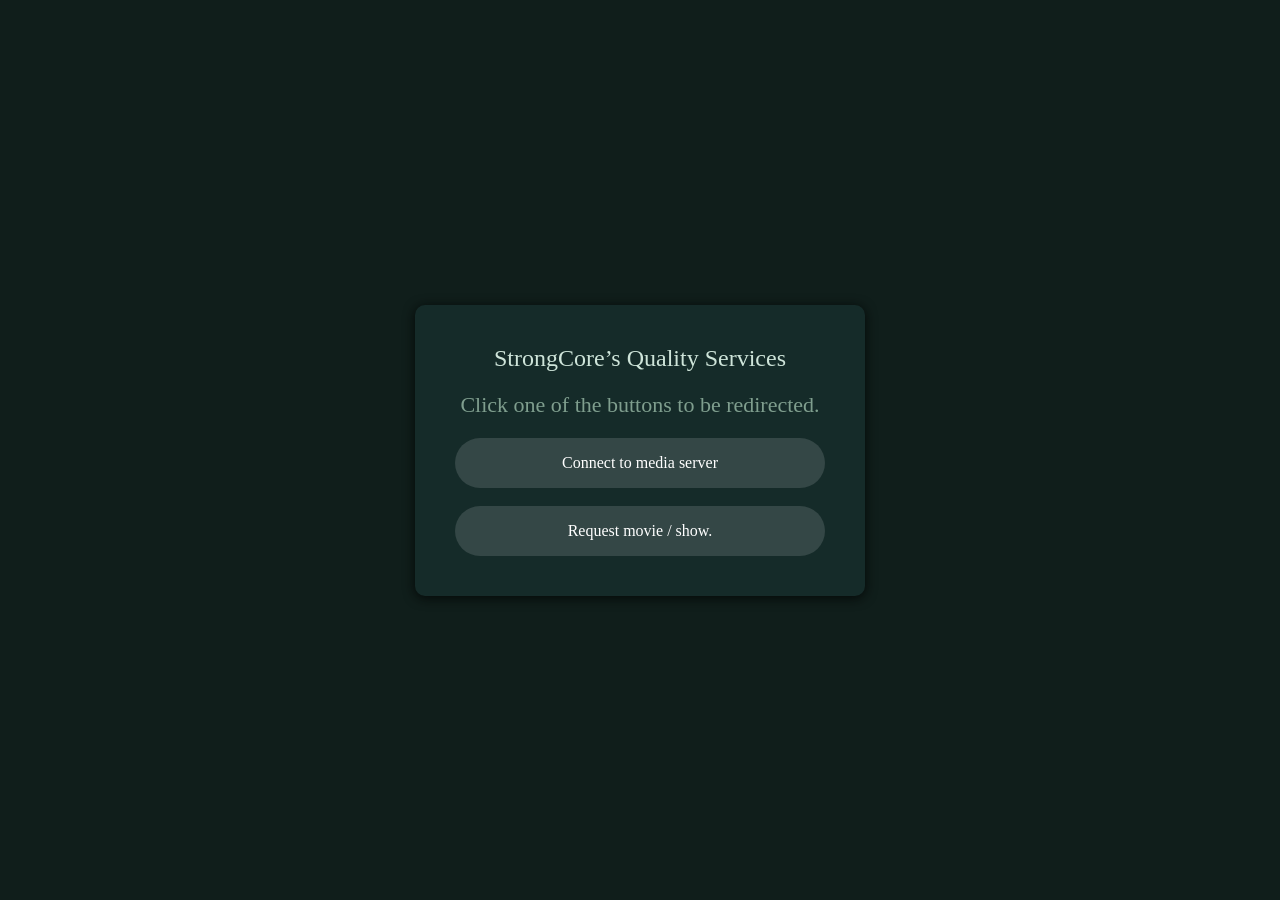
==== index.html @ 8dff1ada "Create index.html" ====
<html lang="en">
<head>
<title>Landing Page</title>
<meta charset="UTF-8">
<meta name="viewport" content="width=device-width, initial-scale=1">
<link rel="stylesheet" type="text/css" href="style.css">
</head>

<div class="container">
    <div class="wrap">
        <div class="title">StrongCore’s Quality Services</div>
		<div class="sub title">Click one of the buttons to be redirected.</div>
        <a href="http://13.77.66.72:32400/" target="_blank" class="wrap-button">Connect to media server</a>
		<br>
        <a href="https://forms.gle/U8yuLSVR8jsjAAak8" target="_blank" class="wrap-button">Request movie / show.</a>
    </div>
</div>
</html>
---- style.css ----
* {
	margin: 0px; 
	padding: 0px; 
	box-sizing: border-box;
}

body, html {
	height: 100%;
	font-family: tahoma;
}

a {
	font-family: tahoma;
	font-size: 14px;
	line-height: 1.7;
	color: #666666;
	text-decoration: none;
	margin: 0px;
	transition: all 0.4s;
	-webkit-transition: all 0.4s;
	-o-transition: all 0.4s;
	-moz-transition: all 0.4s;
}

a:hover {
	text-decoration: none;
}

a:focus {
	outline: none !important;
}

.container {
  width: 100%;  
  min-height: 100vh;
  display: -webkit-box;
  display: -webkit-flex;
  display: -moz-box;
  display: -ms-flexbox;
  display: flex;
  flex-wrap: wrap;
  justify-content: center;
  align-items: center;
  padding: 15px;
  background: rgb(16, 30, 27);
  
}

.wrap {
  width: 450px;
  background: rgb(21, 43, 41);
  border-radius: 10px;
  padding: 40px;
  box-shadow: 0 2px 12px 0 rgb(4, 8, 7);
}

.title {
  display: block;
  font-family: tahoma;
  font-size: 24px;
  color: rgb(206, 228, 217);
  text-align: center;
  padding-bottom: 20px;
}

.sub {
  font-size: 22px;
  color: rgb(127, 158, 142);
}

.footer {
  display: block;
  font-family: tahoma;
  font-size: 16px;
  color: rgb(118, 141, 129);
  text-align: center;
  padding-top: 5px;
  margin-bottom: -25px;
}

.wrap-button {
  display: block;
  border-radius: 25px;
  background: rgb(52, 71, 70);
  display: -webkit-box;
  display: -webkit-flex;
  display: -moz-box;
  display: -ms-flexbox;
  display: flex;
  justify-content: center;
  align-items: center;
  height: 50px;
  font-size: 16px;
  color: #fff;
  line-height: 1.2;
}

.wrap-button:hover {
  background: rgb(75, 104, 103);
}

/*
.contact100-form-btn {
  display: -webkit-box;
  display: -webkit-flex;
  display: -moz-box;
  display: -ms-flexbox;
  display: flex;
  justify-content: center;
  align-items: center;
  height: 50px;
  font-size: 16px;
  color: #fff;
  line-height: 1.2;
}
*/

@media (max-width: 576px) {
  .wrap-contact100 {
    padding: 72px 15px 65px 15px;
  }
}
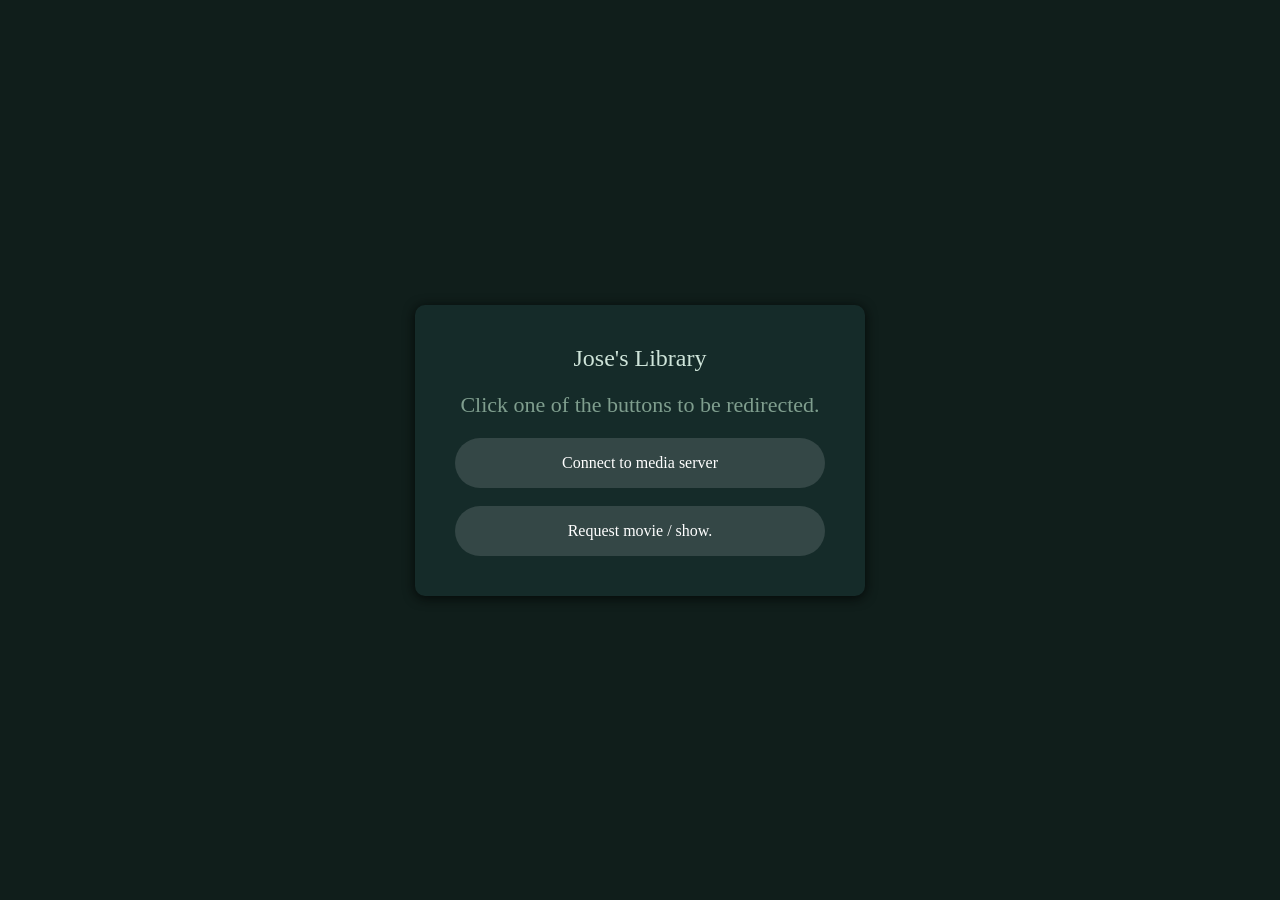
==== commit 8ba78da0: "Update index.html" ====
--- a/index.html
+++ b/index.html
@@ -9,7 +9,7 @@
 
 <div class="container">
     <div class="wrap">
-        <div class="title">StrongCore’s Quality Services</div>
+        <div class="title">Jose's Library</div>
 		<div class="sub title">Click one of the buttons to be redirected.</div>
         <a href="http://13.77.66.72:32400/" target="_blank" class="wrap-button">Connect to media server</a>
 		<br>
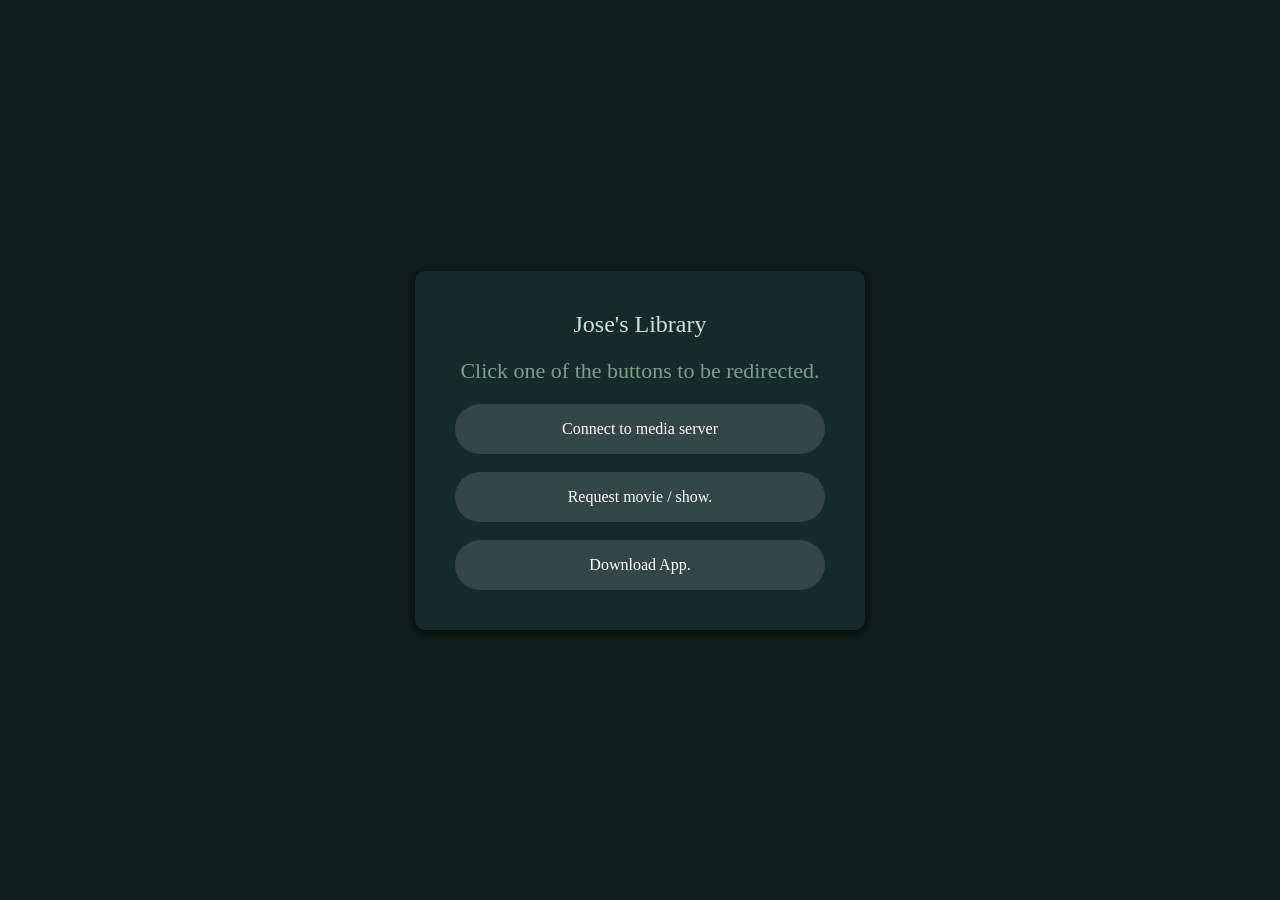
==== commit 26df667a: "Update index.html" ====
--- a/index.html
+++ b/index.html
@@ -14,6 +14,8 @@
         <a href="http://13.77.66.72:32400/" target="_blank" class="wrap-button">Connect to media server</a>
 		<br>
         <a href="https://forms.gle/U8yuLSVR8jsjAAak8" target="_blank" class="wrap-button">Request movie / show.</a>
+	    	<br>
+        <a href="https://apps.apple.com/us/app/plex-movies-tv-music-more/id383457673" target="_blank" class="wrap-button">Download App.</a>
     </div>
 </div>
 </html>
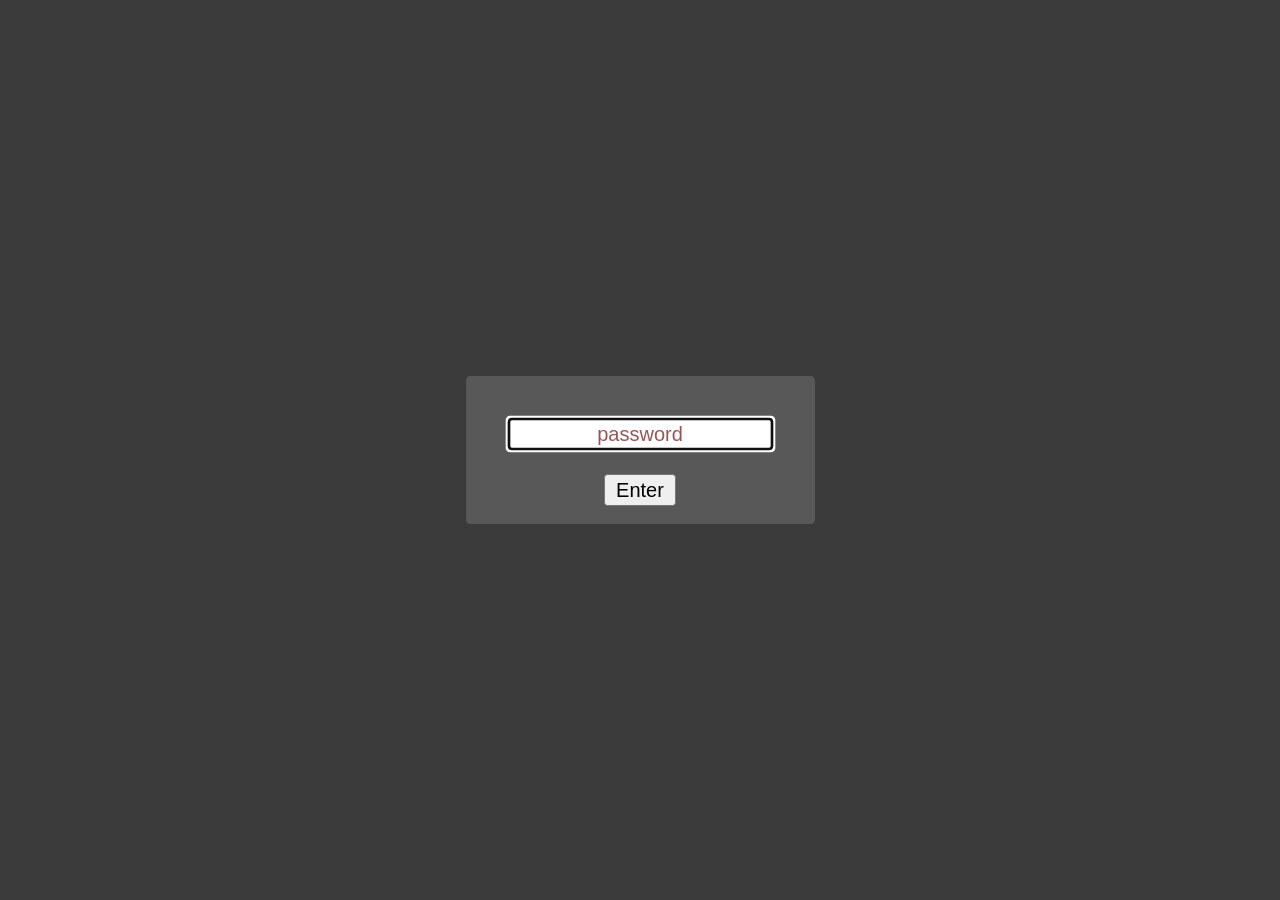
==== commit bbee4fab: "Create index.html" ====
--- a/index.html
+++ b/index.html
@@ -1,21 +1,134 @@
+<!DOCTYPE html>
+<html xmlns="http://www.w3.org/1999/xhtml">
+<head>
+<meta name=”robots” content=”noindex”>
+<title></title>
 
-<html lang="en">
-<head>
-<title>Landing Page</title>
-<meta charset="UTF-8">
-<meta name="viewport" content="width=device-width, initial-scale=1">
-<link rel="stylesheet" type="text/css" href="style.css">
+<meta name="viewport" content="width=device-width, initial-scale=1.0">
+
 </head>
 
-<div class="container">
-    <div class="wrap">
-        <div class="title">Jose's Library</div>
-		<div class="sub title">Click one of the buttons to be redirected.</div>
-        <a href="http://13.77.66.72:32400/" target="_blank" class="wrap-button">Connect to media server</a>
-		<br>
-        <a href="https://forms.gle/U8yuLSVR8jsjAAak8" target="_blank" class="wrap-button">Request movie / show.</a>
-	    	<br>
-        <a href="https://apps.apple.com/us/app/plex-movies-tv-music-more/id383457673" target="_blank" class="wrap-button">Download App.</a>
-    </div>
-</div>
+<style>
+
+body {
+
+	background-image: url('grunge_patterns.jpg');
+	background-attachment: fixed;
+	color: #333;
+}
+
+.box {
+	border-radius: 3px;
+	background: rgba(101, 101, 101, 0.7); margin: auto; padding: 12px;
+}
+
+.lightbox {
+	zoom: 1.5;
+	position: fixed;
+	top: 0;
+	left: 0;
+	width: 100%;
+	height: 100%;
+	background: rgba(10, 10, 10, 0.8);
+	text-align: center;
+	margin: auto;
+
+}
+
+div.horizontal {
+	display: flex;
+	justify-content: center;
+	height: 100%;
+}
+
+div.vertical {
+	display: flex;
+	flex-direction: column;
+	justify-content: center;
+	width: 100%;
+}
+
+::-webkit-input-placeholder {
+   color: #955;
+   text-align: center;
+}
+
+::-moz-placeholder {
+   color: #955;
+   text-align: center;
+}
+
+:-ms-input-placeholder {
+   color: #955;
+   text-align: center;
+}
+
+</style>
+
+<body>
+
+	<div id="loginbox" class="lightbox" >
+		<div class="horizontal">
+			<div class="vertical">
+				<div class="box">
+					<input style="margin: 16px; text-align: center;" id="password" type="password" placeholder="password" /> <br />
+					<button id="loginbutton" type="button">Enter</button>
+					<p id="wrongPassword" style="display: none">wrong password</p>
+				</div>
+			</div>
+		</div>
+	</div>
+
+
+
+	<script type="text/javascript" src="https://code.jquery.com/jquery-1.12.0.min.js"></script>
+
+
+	 <script type="text/javascript" src="https://rawcdn.githack.com/chrisveness/crypto/7067ee62f18c76dd4a9d372a00e647205460b62b/sha1.js"></script>
+
+	<script type="text/javascript">
+	"use strict";
+
+
+	function loadPage(pwd) {
+
+		var hash= pwd;
+		hash= Sha1.hash(pwd);
+		var url= hash + "/index.html";
+
+		$.ajax({
+			url : url,
+			dataType : "html",
+			success : function(data) {
+
+				window.location= url;
+
+			},
+			error : function(xhr, ajaxOptions, thrownError) {
+
+
+				parent.location.hash= hash;
+
+				//$("#wrongPassword").show();
+				$("#password").attr("placeholder","wrong password");
+				$("#password").val("");
+			}
+		});
+	}
+
+
+	$("#loginbutton").on("click", function() {
+		loadPage($("#password").val());
+	});
+	$("#password").keypress(function(e) {
+		if (e.which == 13) {
+
+			loadPage($("#password").val());
+		}
+	});
+	$("#password").focus();
+
+	</script>
+
+</body>
 </html>
